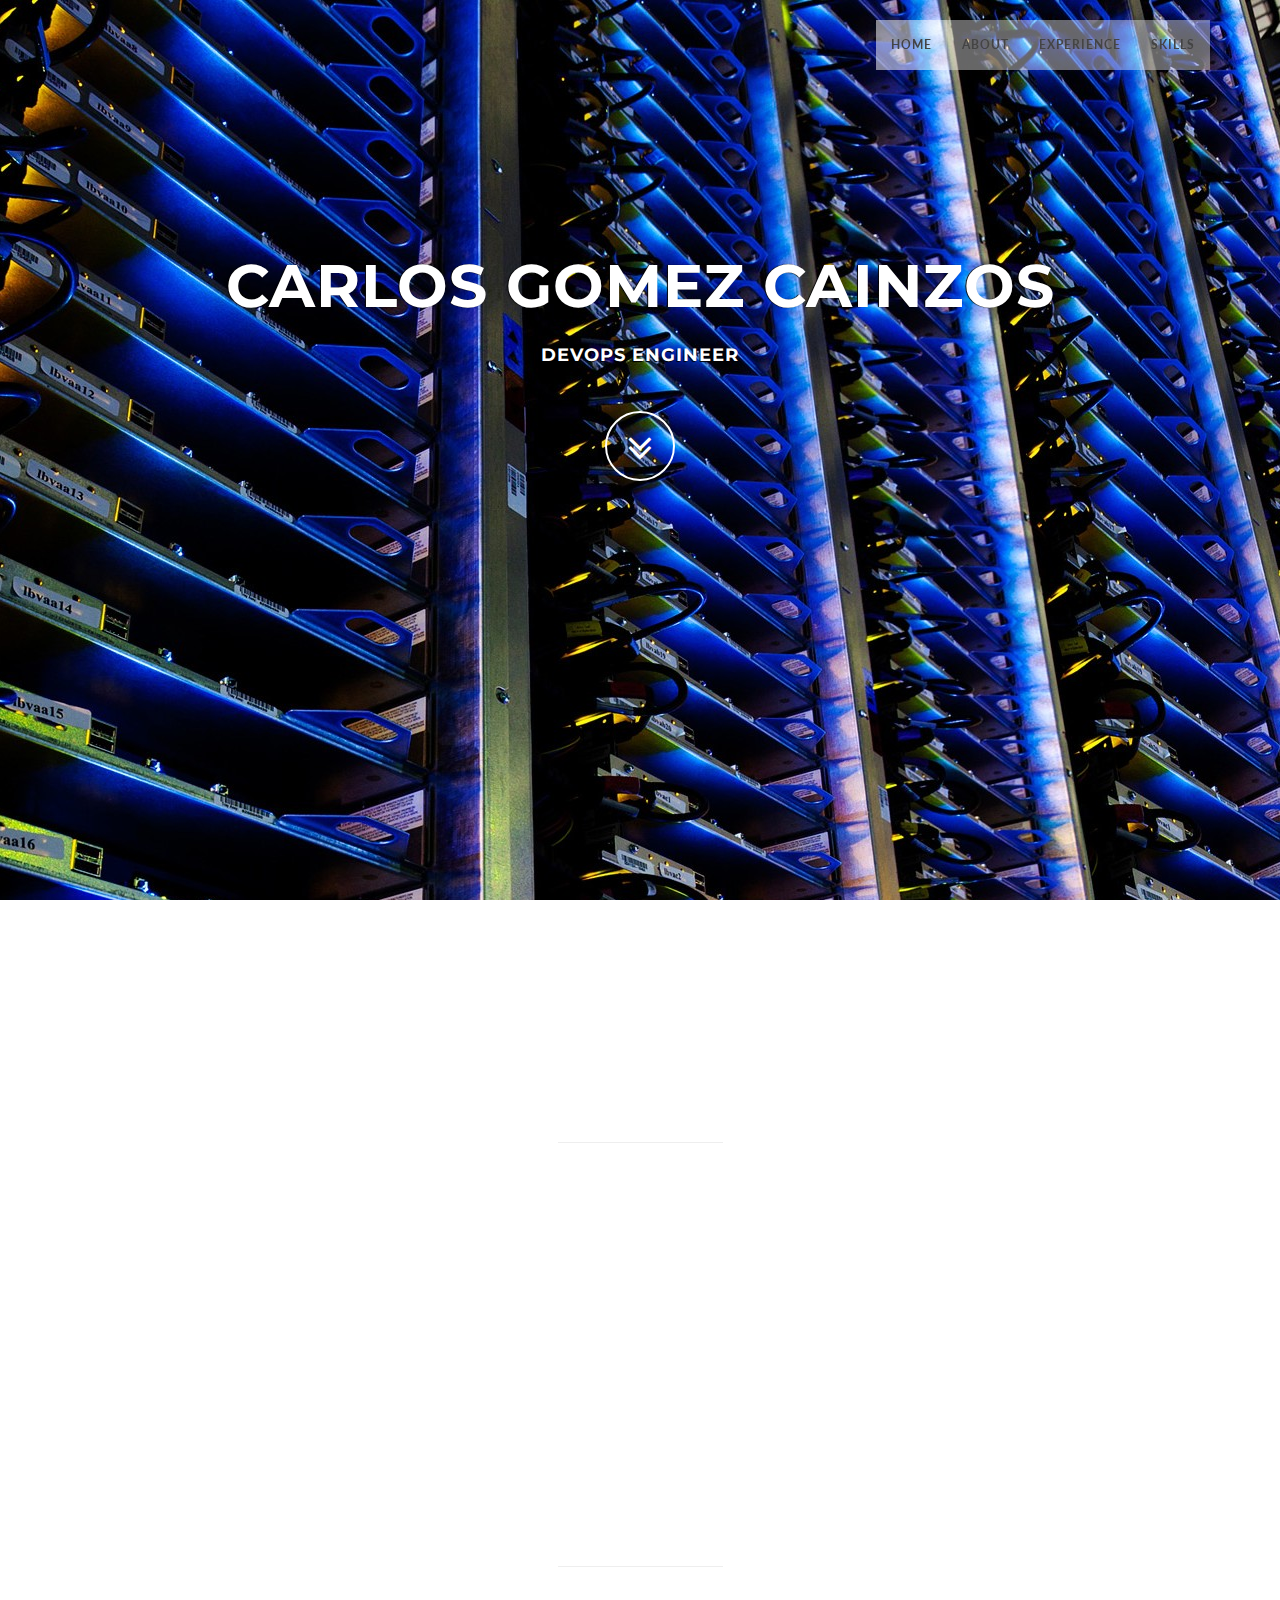
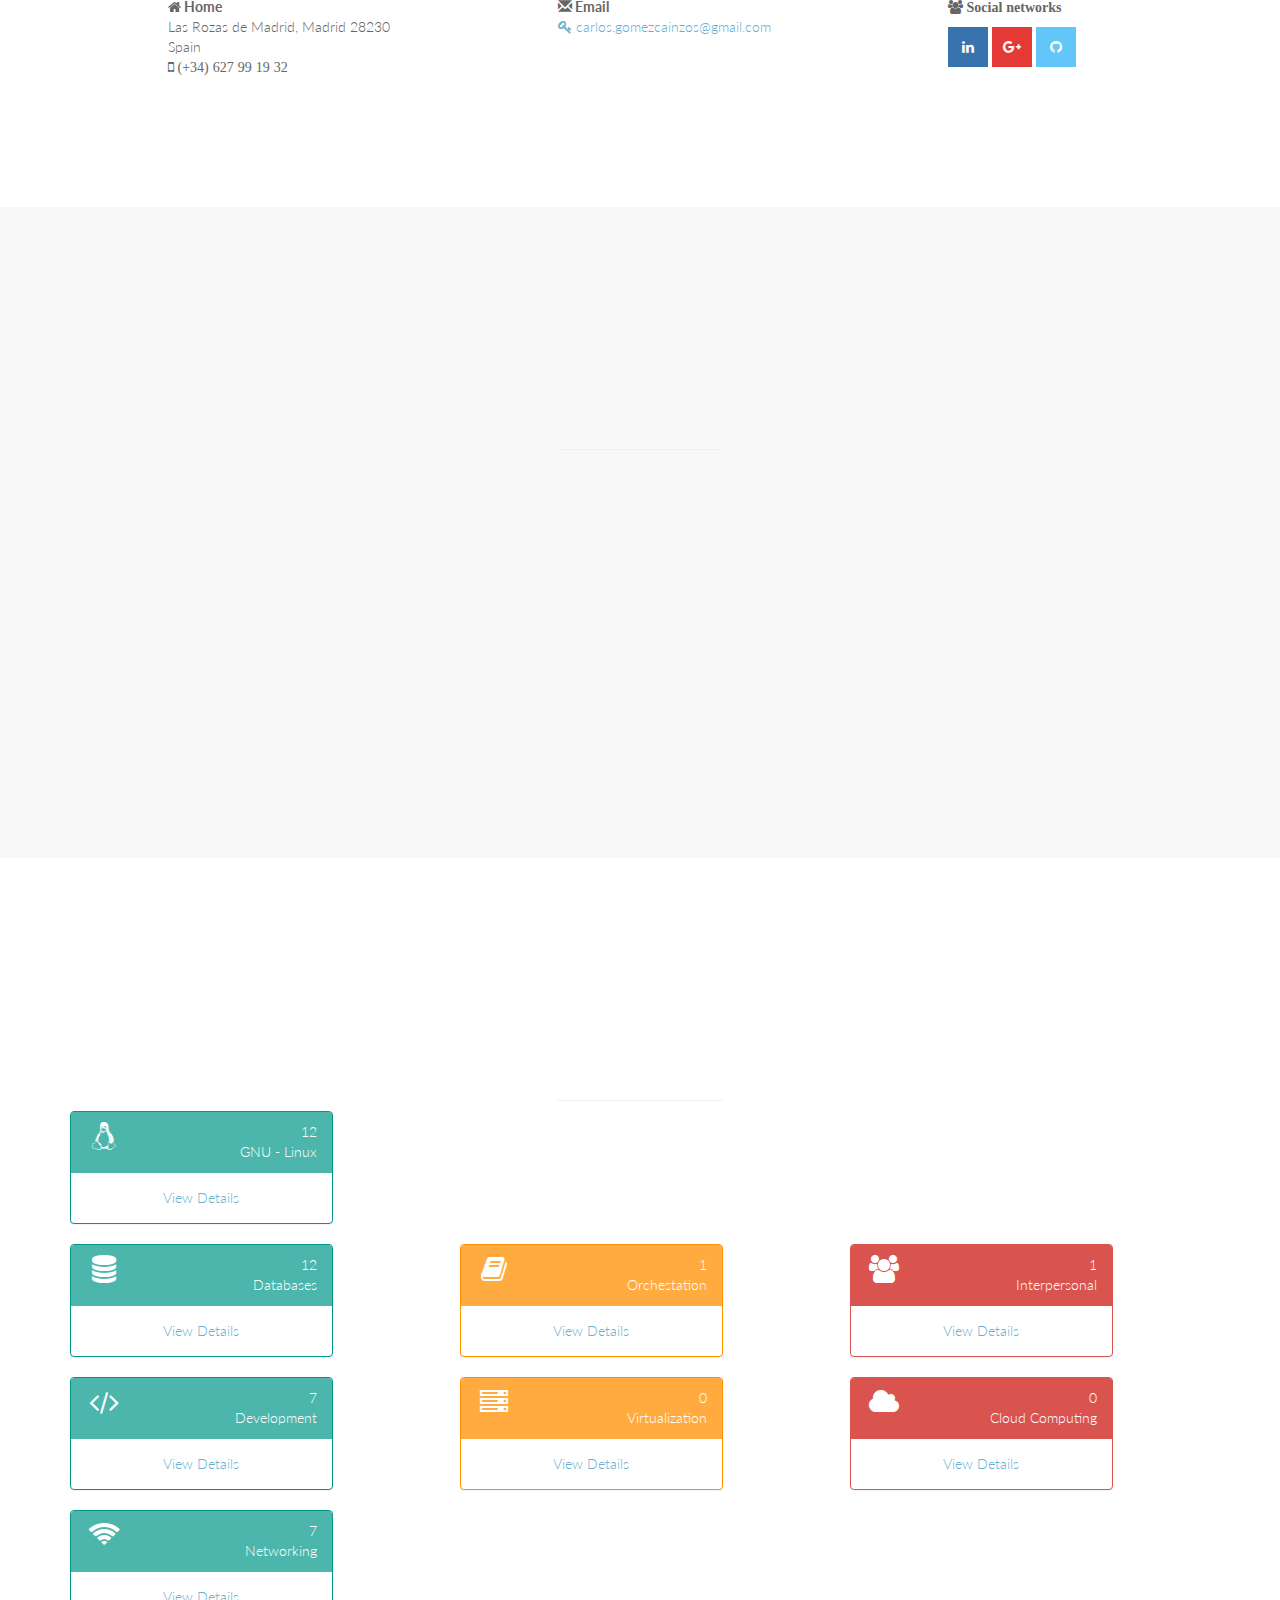
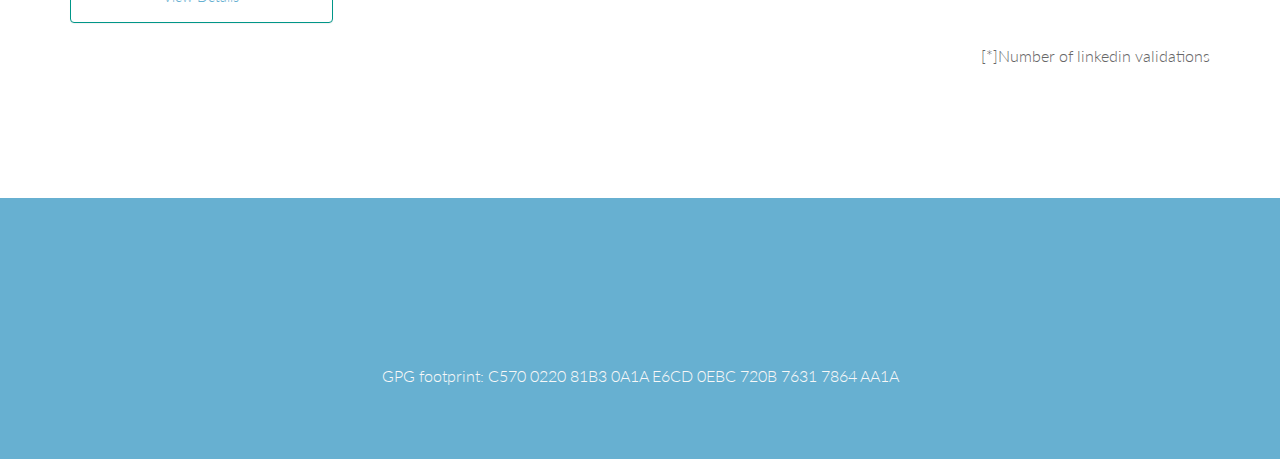
==== index.html @ f3808e39 "ga added" ====
<!DOCTYPE html>
<html lang="en">

<head>
    <meta charset="utf-8">
    <meta name="viewport" content="width=device-width, initial-scale=1.0">
    <meta name="description" content="personal resume">
    <meta name="author" content="Carlos Gomez Cainzos">
    <link rel="icon" href="img/logo.png">

    <title>Carlos Gomez Cainzos personal resume</title>

    <!-- Bootstrap Core CSS -->
    <link href="css/bootstrap.min.css" rel="stylesheet" type="text/css">

    <!-- Fonts -->
    <!--<link href="font-awesome/css/font-awesome.min.css" rel="stylesheet" type="text/css"> -->
    <link rel="stylesheet" href="//maxcdn.bootstrapcdn.com/font-awesome/4.3.0/css/font-awesome.min.css">
	<link href="css/animate.css" rel="stylesheet" />
    <!-- Squad theme CSS -->
    <link href="css/style.css" rel="stylesheet">
	<link href="color/default.css" rel="stylesheet">

</head>

<body id="page-top" data-spy="scroll" data-target=".navbar-custom">
	<!-- Preloader -->
	<div id="preloader">
	  <div id="load"></div>
	</div>

    <nav class="navbar navbar-custom navbar-fixed-top" role="navigation">
        <div class="container">
            <div class="navbar-header page-scroll">
                <button type="button" class="navbar-toggle" data-toggle="collapse" data-target=".navbar-main-collapse">
                    <i class="fa fa-bars"></i>
                </button>
            </div>

            <!-- Collect the nav links, forms, and other content for toggling -->
            <div class="collapse navbar-collapse navbar-right navbar-main-collapse">
      <ul class="nav navbar-nav">
        <li class="active"><a href="#intro">Home</a></li>
        <li><a href="#about">About</a></li>
		<li><a href="#service">Experience</a></li>
		<li><a href="#skills">Skills</a></li>
      </ul>
            </div>
            <!-- /.navbar-collapse -->
        </div>
        <!-- /.container -->
    </nav>

	<!-- Section: intro -->
    <section id="intro" class="intro">

		<div class="slogan">
			<h2><span class="text_color">Carlos Gomez Cainzos</span> </h2>
			<h4>DevOps engineer</h4>
		</div>
		<div class="page-scroll">
			<a href="#about" class="btn btn-circle">
				<i class="fa fa-angle-double-down animated"></i>
			</a>
		</div>
    </section>
	<!-- /Section: intro -->

	<!-- Section: about -->
    <section id="about" class="home-section text-center">
		<div class="heading-about">
			<div class="container">
			<div class="row">
				<div class="col-lg-8 col-lg-offset-2">
					<div class="wow bounceInDown" data-wow-delay="0.1s">
					<div class="section-heading">
					<h2>About me</h2>
					<i class="fa fa-2x fa-angle-down"></i>

					</div>
					</div>
				</div>
			</div>
			</div>
		</div>
		<div class="container">

		<div class="row">
			<div class="col-lg-2 col-lg-offset-5">
				<hr class="marginbot-50">
			</div>
		</div>
        <div class="row">
			<div class="col-md-offset-1 col-xs-11 col-md-3">
				<div class="wow bounceInUp" data-wow-delay="1s">
                <div class="team boxed-grey">
                    <div class="inner">
						<h5>Carlos Gómez</h5>
                        <p class="subtitle">DevOps Engineer</p>
                        <div class="avatar"><img src="img/team/about.jpg" alt="" class="img-responsive img-circle" /></div>

                    </div>
                </div>
				</div>
            </div>
			<div class="col-md-offset-1 col-xs-12 col-md-6">
				<div class="wow bounceInUp" data-wow-delay="1s">
                <p class="text-left">I live in Las Rozas, a village in Madrid - Spain where I enjoy my life with my wife and my little son.</p>
                <p class="text-left">I'm currently a delivery and operations engineer to a web security company. Previously, I was involved in the Firfox OS' notifications server support  as technical service manager. How I like to work with GNU-Linux !</p>
                <p class="text-left">When I'm not working I spend my time playing with python, web design and also with microchips like arduino. The last proyect I'm enrolled is AWS cloud infrastructure.</p>
                <p class="text-left">Feel free to contact me if you have a good proyect where I can help.</p>
				</div>
            </div>
        </div>
        <div class="row">
			<div class="col-lg-2 col-lg-offset-5">
				<hr class="marginbot-30">
			</div>
		</div>
        <div class="row">
            <div class="col-md-3 col-md-offset-1 col-lg-4">
                <div class="widget-contact">
				    <address>
				        <i class="fa fa-home"></i><strong> Home</strong><br>
				        Las Rozas de Madrid, Madrid 28230<br>
                        Spain<br>
				        <abbr title="Phone"></abbr><i class="fa fa-mobile" aria-hidden="true"> (+34) 627 99 19 32</i>
				    </address>
                </div>
            </div>
            <div class="col-md-3 col-lg-4">
                <div class="widget-contact">
				    <address>
                        <i class="glyphicon glyphicon-envelope"></i><strong>  Email</strong><br>
                        <a href="files/pgp_cgc_pub_key.asc"><i class="fa fa-key"></i></a><a href="mailto:carlos.gomezcainzos@gmail.com">  carlos.gomezcainzos@gmail.com</a><br>
				    </address>
                </div>
            </div>
            <div class="col-md-3 col-lg-3">
                <div class="widget-contact">
				    <address>
				        <i class="fa fa-users"><strong>  Social networks</strong></i><br>
                        <ul class="company-social">
                            <li class="social-facebook"><a href="https://es.linkedin.com/in/carlosgomezcainzos" target="_blank"><i class="fa fa-linkedin"></i></a></li>
                            <li class="social-google"><a href="https://plus.google.com/+CarlosGomezCainzos/" target="_blank"><i class="fa fa-google-plus"></i></a></li>
                            <li class="social-twitter"><a href="https://github.com/trasgum" target="_blank"><i class="fa fa-github"></i></a></li>
                        </ul>
				    </address>
                </div>
            </div>
        </div>
	</section>
	<!-- /Section: about -->


	<!-- Section: services -->
    <section id="service" class="home-section text-center bg-gray">

		<div class="heading-about">
			<div class="container">
			<div class="row">
				<div class="col-lg-8 col-lg-offset-2">
					<div class="wow bounceInDown" data-wow-delay="0.4s">
					<div class="section-heading">
					<h2>Work Experience</h2>
					<i class="fa fa-2x fa-angle-down"></i>

					</div>
					</div>
				</div>
			</div>
			</div>
		</div>
		<div class="container">
		<div class="row">
			<div class="col-lg-2 col-lg-offset-5">
				<hr class="marginbot-50">
			</div>
		</div>
        <div class="row">
            <div class="col-sm-4 col-md-4">
				<div class="wow fadeInLeft" data-wow-delay="0.2s">
                    <div class="panel panel-default">
                        <div class="panel-heading" role="tab" id="headingOne">
                            <h4 class="panel-title">
                                <a data-toggle="collapse" data-parent="#accordion" href="#collapseOne" aria-expanded="false" aria-controls="collapseOne">
                                Delivery & Operation Engineer at Optenet
                                </a>
                                <p class="text-muted">April 2014 - Actually</p>
                            </h4>
                        </div>
                        <div id="collapseOne" class="panel-collapse collapse" role="tabpanel" aria-labelledby="headingOne">
                            <div class="panel-body">
                                <ul class="list-unstyled">
                                    <li class="text-left"><span class="fa fa-list fa-angle-right" aria-hidden="true"> Delivery & level 3 operations team in an international project</span></li>
                                    <li class="text-left"><span class="fa fa-list fa-angle-right" aria-hidden="true"> International travels to perform on site D&amp;O </span></li>
                                    <li class="text-left"><span class="fa fa-list fa-angle-right" aria-hidden="true"> International travels to train level 2 &amp; 1 support engineers </span></li>
                                    <li class="text-left"><span class="fa fa-list fa-angle-right" aria-hidden="true"> Python services and scripts development</span></li>
                                    <li class="text-left"><span class="fa fa-angle-right" aria-hidden="true"> Linux shell scripts development</span></li>
                                    <li class="text-left"><span class="fa fa-angle-right" aria-hidden="true"> Escrow engineer</span></li>
                                    <li class="text-left"><span class="fa fa-angle-right" aria-hidden="true"> Networking (levels 2-3) designs supporting solutions engineer team </span></li>
                                    <li class="text-left"><span class="fa fa-angle-right" aria-hidden="true"> Git server administration (gitlab)</span></li>
                                    <li class="text-left"><span class="fa fa-angle-right" aria-hidden="true"> Vagrant LAB orchestation deployments</span></li>
                                </ul>
                            </div>
                        </div>
                    </div>
                    <div class="panel panel-default">
                        <div class="panel-heading" role="tab" id="headingTwo">
                            <h4 class="panel-title">
                                <a data-toggle="collapse" data-parent="#accordion" href="#collapseTwo" aria-expanded="false" aria-controls="collapseTwo">
                                Technical service Manager at Telefónica I+D+i
                                </a>
                                <p class="text-muted">June 2013 - April 2014</p>
                            </h4>
                        </div>
                        <div id="collapseTwo" class="panel-collapse collapse" role="tabpanel" aria-labelledby="headingTwo">
                            <div class="panel-body">
                                <ul class="list-unstyled">
                                    <li class="text-left"><span class="fa fa-list fa-angle-right" aria-hidden="true"> OWD FirefoxOS operations service manager</span></li>
                                    <li class="text-left"><span class="fa fa-list fa-angle-right" aria-hidden="true"> OWD Push Notification Server (PNS)operations service manager</span></li>
                                    <li class="text-left"><span class="fa fa-list fa-angle-right" aria-hidden="true"> Inside PNS development team as DevOps</span></li>
                                    <li class="text-left"><span class="fa fa-angle-right" aria-hidden="true"> BI extract-transform-load data to generate product reports</span></li>
                                    <li class="text-left"><span class="fa fa-angle-right" aria-hidden="true"> Report automatization and generation</span></li>
                                </ul>
                            </div>
                        </div>
                    </div>
				</div>
            </div>
            <div class="col-sm-4 col-md-4">
				<div class="wow fadeInLeft" data-wow-delay="0.2s">
                    <div class="panel panel-default">
                        <div class="panel-heading" role="tab" id="headingThree">
                            <h4 class="panel-title">
                                <a data-toggle="collapse" data-parent="#accordion" href="#collapseThree" aria-expanded="false" aria-controls="collapseThree">
                                [INTERN] QA developer/system administration at ISBAN
                                </a>
                                <p class="text-muted">July 2012 – July 2013</p>
                            </h4>
                        </div>
                        <div id="collapseThree" class="panel-collapse collapse" role="tabpanel" aria-labelledby="headingThree">
                            <div class="panel-body">
                                <ul class="list-unstyled">
                                    <li class="text-left"><span class="fa fa-list fa-angle-right" aria-hidden="true">  COBOL-CICS QA developer</span></li>
                                    <li class="text-left"><span class="fa fa-list fa-angle-right" aria-hidden="true"> Red Hat system administrator</span></li>
                                    <li class="text-left"><span class="fa fa-list fa-angle-right" aria-hidden="true"> Shell scripts development to automate different tasks</span></li>
                                    <li class="text-left"><span class="fa fa-list fa-angle-right" aria-hidden="true"> Webmin task automation</span></li>
                                    <li class="text-left"><span class="fa fa-angle-right" aria-hidden="true"> IBM-DB2 database administrator</span></li>
                                    <li class="text-left"><span class="fa fa-angle-right" aria-hidden="true"> IBM-DB2 HA clustering with DRBD</span></li>
                                    <li class="text-left"><span class="fa fa-angle-right" aria-hidden="true"> Re-design backup strategy</span></li>
                                    <li class="text-left"><span class="fa fa-angle-right" aria-hidden="true"> Jenkins migration from windows to Linux</span></li>
                                </ul>
                            </div>
                        </div>
                    </div>
                    <div class="panel panel-default">
                        <div class="panel-heading" role="tab" id="headingFour">
                            <h4 class="panel-title">
                                <a data-toggle="collapse" data-parent="#accordion" href="#collapseFour" aria-expanded="false" aria-controls="collapseFour">
                                [INTERN] Field Engineer in training at ORACLE – SUN
                                </a>
                                <p class="text-muted">January 2012 – July 2012</p>
                            </h4>
                        </div>
                        <div id="collapseFour" class="panel-collapse collapse" role="tabpanel" aria-labelledby="headingFour">
                            <div class="panel-body">
                                <ul class="list-unstyled">
                                    <li class="text-left"><span class="fa fa-list fa-angle-right" aria-hidden="true"> SUN-SOLARIS operations engineer</span></li>
                                    <li class="text-left"><span class="fa fa-list fa-angle-right" aria-hidden="true"> ORACLE-SPARC portfolio installation and support</span></li>
                                </ul>
                            </div>
                        </div>
                    </div>
				</div>
            </div>
            <div class="col-sm-4 col-md-4">
				<div class="wow fadeInLeft" data-wow-delay="0.2s">
                    <div class="panel panel-default">
                        <div class="panel-heading" role="tab" id="headingFive">
                            <h4 class="panel-title">
                                <a data-toggle="collapse" data-parent="#accordion" href="#collapseFive" aria-expanded="false" aria-controls="collapseFive">
                                [INTERN] System Administrator <abr title="Escuela Politécnica Superior" class="initialism">EPS</abr> San Pablo CEU
                                </a>
                                <p class="text-muted">September 2011 – July 2012</p>
                            </h4>
                        </div>
                        <div id="collapseFive" class="panel-collapse collapse" role="tabpanel" aria-labelledby="headingFive">
                            <div class="panel-body">
                                <ul class="list-unstyled">
                                    <li class="text-left"><span class="fa fa-list fa-angle-right" aria-hidden="true">  System administrator of web service, dns, date base, and virtualization on Linux servers (CentOS, OpenSUSE)</span></li>
                                    <li class="text-left"><span class="fa fa-list fa-angle-right" aria-hidden="true"> Web, blogs, wiki and image gallery administrator</span></li>
                                </ul>
                            </div>
                        </div>
                    </div>
                    <div class="panel panel-default">
                        <div class="panel-heading" role="tab" id="headingSix">
                            <h4 class="panel-title">
                                <a data-toggle="collapse" data-parent="#accordion" href="#collapseSix" aria-expanded="false" aria-controls="collapseSix">
                                [INTERN] Electronics club <abr title="Escuela Politécnica Superior" class="initialism">EPS</abr> San Pablo CEU
                                </a>
                                <p class="text-muted">September 2010 – July 2011</p>
                            </h4>
                        </div>
                        <div id="collapseSix" class="panel-collapse collapse" role="tabpanel" aria-labelledby="headingSix">
                            <div class="panel-body">
                                <ul class="list-unstyled">
                                    <li class="text-left"><span class="fa fa-list fa-angle-right" aria-hidden="true"> Design, prototyping and implementation of a development structure for the company Microchip structures. PicEnt2 proyect.</span></li>
                                    <li class="text-left"><span class="fa fa-list fa-angle-right" aria-hidden="true">Integration of different prototypes in a standard structure</span></li>
                                    <li class="text-left"><span class="fa fa-list fa-angle-right" aria-hidden="true">Support for teaching</span></li>
                                </ul>
                            </div>
                        </div>
                    </div>
				</div>
            </div>
        </div>
	</section>
	<!-- /Section: services -->




	<!-- Section: skills -->
    <section id="skills" class="home-section text-center">
		<div class="heading-contact">
			<div class="container">
                <div class="row">
                    <div class="col-lg-8 col-lg-offset-2">
                        <div class="wow bounceInDown" data-wow-delay="0.4s">
                        <div class="section-heading">
                        <h2>Skills</h2>
                        <i class="fa fa-2x fa-angle-down"></i>

                        </div>
                        </div>
                    </div>
                </div>
			</div>
		</div>
		<div class="container">
		<div class="row">
			<div class="col-md-2 col-lg-2 col-lg-offset-5">
				<hr class="marginbot-10">
			</div>
		</div>
        <div class="row">
            <div class="col-md-3 col-lg-3">
                <div class="panel skills-firstcol">
                    <div class="panel-heading">
                        <div class="row">
                                <div class="col-lg-3"><i class="fa fa-linux fa-2x"></i></div>
                            <div class="col-lg-9 text-right">
                                <div class="huge">12</div>
                                <div>GNU - Linux</div>
                            </div>
                        </div>
                    </div>
                    <div class="panel-body" id="headinglinux">
                        <a data-toggle="collapse" data-parent="#accordion" href="#collapseLinux" aria-expanded="false" aria-controls="collapseLinux">
                            <div>View Details</div>
                        </a>
                        <div id="collapseLinux" class="panel-collapse collapse" role="tabpanel" aria-labelledby="headinglinux">
                            <div class="panel-body" id="headinglinux">
                                <ul class="list-unstyled">
                                    <li class="text-left">Red Hat 6.5</li>
                                    <li class="text-left">Oracle Linux 6.5</li>
                                    <li class="text-left">Fedora 21</li>
                                    <li class="text-left">Ubuntu 14.04</li>
                                    <li class="text-left">Debian 6</li>
                                    <li class="text-left">ArchLinux</li>
                                    <li class="text-left">Firefox OS 2.1</li>
                                    <li class="text-left">Maemo 1.1</li>
                                    <li class="text-left">Solaris 11 [Unix]</li>
                                </ul>
                            </div>
                        </div>
                    </div>
                </div>
            </div>
        </div>
        <div class="row">
            <div class="col-md-3 col-lg-3">
                <div class="panel skills-firstcol">
                    <div class="panel-heading">
                        <div class="row">
                                <div class="col-lg-3"><i class="fa fa-database fa-2x"></i></div>
                            <div class="col-lg-9 text-right">
                                <div class="huge">12</div>
                                <div>Databases</div>
                            </div>
                        </div>
                    </div>
                    <div class="panel-body" id="headingdatabase">
                        <a data-toggle="collapse" data-parent="#accordion" href="#collapseDatabase" aria-expanded="false" aria-controls="collapseDatabse">
                            <div>View Details</div>
                        </a>
                        <div id="collapseDatabase" class="panel-collapse collapse" role="tabpanel" aria-labelledby="headingdatabase">
                            <div class="panel-body" id="headingdatabase">
                                <ul class="list-unstyled">
                                    <li class="text-left">MySQL</li>
                                    <li class="text-left">PostgreSQL</li>
                                    <li class="text-left">DB2</li>
                                    <li class="text-left">MongoDB</li>
                                    <li class="text-left">Redis</li>
                                </ul>
                            </div>
                        </div>
                    </div>
                </div>
            </div>
            <div class="col-md-3 col-lg-offset-1 col-lg-3">
                <div class="panel skills-secondcol">
                    <div class="panel-heading">
                        <div class="row">
                                <div class="col-lg-3"><i class="fa fa-book fa-2x"></i></div>
                            <div class="col-lg-9 text-right">
                                <div class="huge">1</div>
                                <div>Orchestation</div>
                            </div>
                        </div>
                    </div>
                    <div class="panel-body" id="headingorchest">
                        <a data-toggle="collapse" data-parent="#accordion" href="#collapseOrchest" aria-expanded="false" aria-controls="collapseOrchest">
                            <div>View Details</div>
                        </a>
                        <div id="collapseOrchest" class="panel-collapse collapse" role="tabpanel" aria-labelledby="headingorchest">
                            <div class="panel-body" id="headingorchest">
                                <ul class="list-unstyled">
                                    <li class="text-left">Ansible</li>
                                    <li class="text-left">Puppet</li>
                                    <li class="text-left">Vagrant</li>
                                    <li class="text-left">Terraform</li>
                                </ul>
                            </div>
                        </div>
                    </div>
                </div>
            </div>
            <div class="col-md-3 col-lg-offset-1 col-lg-3">
                <div class="panel skills-thirdcol">
                    <div class="panel-heading">
                        <div class="row">
                                <div class="col-lg-3"><i class="fa fa-users fa-2x"></i></div>
                            <div class="col-lg-9 text-right">
                                <div class="huge">1</div>
                                <div>Interpersonal</div>
                            </div>
                        </div>
                    </div>
                    <div class="panel-body" id="headingpersonal">
                        <a data-toggle="collapse" data-parent="#accordion" href="#collapsePersonal" aria-expanded="false" aria-controls="collapsePersonal">
                            <div>View Details</div>
                        </a>
                        <div id="collapsePersonal" class="panel-collapse collapse" role="tabpanel" aria-labelledby="headingopersonal">
                            <div class="panel-body" id="headingpersonal">
                                <ul class="list-unstyled">
                                    <li class="text-left">Teamwork</li>
                                    <li class="text-left">Group training</li>
                                </ul>
                            </div>
                        </div>
                    </div>
                </div>
            </div>
        </div>
        <div class="row">
            <div class="col-md-3 col-lg-3">
                <div class="panel skills-firstcol">
                    <div class="panel-heading">
                        <div class="row">
                            <div class="col-lg-3"><i class="fa fa-code fa-2x"></i></div>
                            <div class="col-lg-9 text-right">
                                <div class="huge">7</div>
                                <div>Development</div>
                            </div>
                        </div>
                    </div>
                    <div class="panel-body" id="headingdev">
                        <a data-toggle="collapse" data-parent="#accordion" href="#collapseDev" aria-expanded="false" aria-controls="collapseDev">
                            <div>View Details</div>
                        </a>
                        <div id="collapseDev" class="panel-collapse collapse" role="tabpanel" aria-labelledby="headingdev">
                            <div class="panel-body" id="headingdev">
                                <ul class="list-unstyled">
                                    <li class="text-left">Python</li>
                                    <li class="text-left">Bash/Shell scripting</li>
                                    <li class="text-left">SQL</li>
                                    <li class="text-left">HTML &amp; CSS</li>
                                    <li class="text-left">Javascript</li>
                                    <li class="text-left">C &amp; C++</li>
                                    <li class="text-left">Git + Git-Subversion</li>
                                </ul>
                            </div>
                        </div>
                    </div>
                </div>
            </div>
            <div class="col-md-3 col-lg-offset-1 col-lg-3">
                <div class="panel skills-secondcol">
                    <div class="panel-heading">
                        <div class="row">
                            <div class="col-lg-3"><i class="fa fa-server fa-2x"></i></div>
                            <div class="col-lg-9 text-right">
                                <div class="huge">0</div>
                                <div>Virtualization</div>
                            </div>
                        </div>
                    </div>
                    <div class="panel-body" id="headingvirt">
                        <a data-toggle="collapse" data-parent="#accordion" href="#collapseVirt" aria-expanded="false" aria-controls="collapseVirt">
                            <div>View Details</div>
                        </a>
                        <div id="collapseVirt" class="panel-collapse collapse" role="tabpanel" aria-labelledby="headingvirt">
                            <div class="panel-body" id="headingvirt">
                                <ul class="list-unstyled">
                                    <li class="text-left">Virtualbox</li>
                                    <li class="text-left">VM Ware ESXi</li>
                                    <li class="text-left">Docker</li>
                                    <li class="text-left">KVM</li>
                                </ul>
                            </div>
                        </div>
                    </div>
                </div>
            </div>
            <div class="col-md-3 col-lg-offset-1 col-lg-3">
                <div class="panel skills-thirdcol">
                    <div class="panel-heading">
                        <div class="row">
                            <div class="col-lg-3"><i class="fa fa-cloud fa-2x"></i></div>
                            <div class="col-lg-9 text-right">
                                <div class="huge">0</div>
                                <div>Cloud Computing</div>
                            </div>
                        </div>
                    </div>
                    <div class="panel-body" id="headingcloud">
                        <a data-toggle="collapse" data-parent="#accordion" href="#collapseCloud" aria-expanded="false" aria-controls="collapseCloud">
                            <div>View Details</div>
                        </a>
                        <div id="collapseCloud" class="panel-collapse collapse" role="tabpanel" aria-labelledby="headingcloud">
                            <div class="panel-body" id="headingcloud">
                                <ul class="list-unstyled">
                                    <li class="text-left">Amazon Web Services (IaaS)</li>
                                    <li class="text-left">OpenShift (PaaS)</li>
                                    <li class="text-left">Google App Engine (PaaS)</li>
                                    <li class="text-left">Heroku(PaaS)</li>
                                </ul>
                            </div>
                        </div>
                    </div>
                </div>
            </div>
        </div>
        <div class="row">
            <div class="col-md-3 col-lg-3">
                <div class="panel skills-firstcol">
                    <div class="panel-heading">
                        <div class="row">
                            <div class="col-lg-3"><i class="fa fa-wifi fa-2x"></i></div>
                            <div class="col-lg-9 text-right">
                                <div class="huge">7</div>
                                <div>Networking</div>
                            </div>
                        </div>
                    </div>
                    <div class="panel-body" id="headingnet">
                        <a data-toggle="collapse" data-parent="#accordion" href="#collapseNet" aria-expanded="false" aria-controls="collapseNet">
                            <div>View Details</div>
                        </a>
                        <div id="collapseNet" class="panel-collapse collapse" role="tabpanel" aria-labelledby="headingnet">
                            <div class="panel-body" id="headingnet">
                                <ul class="list-unstyled">
                                    <li class="text-left">Network administrator</li>
                                    <li class="text-left">Network analysis</li>
                                    <li class="text-left">802.1Q, 802.11, MPLS</li>
                                    <li class="text-left">TCP-UDP /IP</li>
                                    <li class="text-left">ICAP</li>
                                    <li class="text-left">HTTP &amp; FTP</li>
                                    <li class="text-left">POP &amp; IMAP &amp; SMTP</li>
                                </ul>
                            </div>
                        </div>
                    </div>
                </div>
            </div>
        </div>
        <div class="row">
            <div class="col-md-offset-9 col-md-3"><p class="text-right">[*]Number of linkedin validations</p></div>
    </div>
        </div>
	</section>
	<!-- /Section: skills -->

	<footer>
		<div class="container">
			<div class="row">
				<div class="col-md-12 col-lg-12">
					<div class="wow shake" data-wow-delay="0.4s">
					<div class="page-scroll marginbot-30">
						<a href="#intro" id="totop" class="btn btn-circle">
							<i class="fa fa-angle-double-up animated"></i>
						</a>
					</div>
					</div>
					<p>GPG footprint: C570 0220 81B3 0A1A E6CD  0EBC 720B 7631 7864 AA1A</p>
				</div>
			</div>
		</div>
	</footer>

    <!-- Core JavaScript Files -->
    <script src="js/jquery.min.js"></script>
    <script src="js/bootstrap.min.js"></script>
    <script src="js/jquery.easing.min.js"></script>
	<script src="js/jquery.scrollTo.js"></script>
	<script src="js/wow.min.js"></script>
    <!-- Custom Theme JavaScript -->
    <script src="js/custom.js"></script>

</body>
<script>
  (function(i,s,o,g,r,a,m){i['GoogleAnalyticsObject']=r;i[r]=i[r]||function(){
  (i[r].q=i[r].q||[]).push(arguments)},i[r].l=1*new Date();a=s.createElement(o),
  m=s.getElementsByTagName(o)[0];a.async=1;a.src=g;m.parentNode.insertBefore(a,m)
  })(window,document,'script','//www.google-analytics.com/analytics.js','ga');

  ga('create', 'UA-61204082-1', 'auto');
  ga('send', 'pageview');
</script>

</html>
---- css/style.css ----
/* ==== Google font ==== */
@import url('http://fonts.googleapis.com/css?family=Lato:100,300,400,700,900,100italic,300italic,400italic,700italic,900italic|Montserrat:700|Merriweather:400italic');


body {
    width: 100%;
    height: 100%;
    font-family: 'Lato',sans-serif;
	font-weight: 300;
    color: #666;
    background-color: #fff;
}

html {
    width: 100%;
    height: 100%;
}

h1,
h2,
h3,
h4,
h5,
h6 {
    margin: 0 0 30px;
    text-transform: uppercase;
    font-family: Montserrat,sans-serif;
    font-weight: 700;
    letter-spacing: 1px;
}

p {
    margin: 0 0 20px;
    font-size: 16px;
    line-height: 1.6em;
}

p.lead {
	font-weight: 600;
}

a {
    color: #28c3ab;
    -webkit-transition: all .2s ease-in-out;
    -moz-transition: all .2s ease-in-out;
    transition: all .2s ease-in-out;
}

a:hover,
a:focus {
    text-decoration: none;
    color: #176e61;
}

.light {
    font-weight: 400;
}

.navbar {
    margin-bottom: 0;
    border-bottom: 1px solid rgba(255,255,255,.3);

}

.navbar-brand {
    font-weight: 700;
}
.navbar-brand {
  height: 40px;
  padding: 5px 15px;
  font-size: 18px;
  line-height: 1em;
}

.navbar-brand h1{
	color: #fff;
  font-size: 20px;
  line-height: 40px;
}

.navbar-brand:focus {
    outline: 0;
}

.nav.navbar-nav {
    background-color: rgba(255,255,255,.4);
}

.navbar-custom.top-nav-collapse .nav.navbar-nav {
    background-color: rgba(0,0,0,0);
}


.navbar-custom ul.nav li a {
	font-size: 12px;
	letter-spacing: 1px;
    color: #444;
	text-transform: uppercase;
	font-weight: 700;
}

.navbar-custom.top-nav-collapse ul.nav li a {
	    -webkit-transition: all .2s ease-in-out;
    -moz-transition: all .2s ease-in-out;
    transition: all .2s ease-in-out;
	color: #fff;
}

.navbar-custom ul.nav ul.dropdown-menu {
	  border-radius: 0;
}

.navbar-custom ul.nav ul.dropdown-menu li {
	border-bottom: 1px solid #f5f5f5;

}

.navbar-custom ul.nav ul.dropdown-menu li:last-child{
	border-bottom: none;
}

.navbar-custom ul.nav ul.dropdown-menu li a {
	padding: 10px 20px;
}

.navbar-custom ul.nav ul.dropdown-menu li a:hover {
	background: #fefefe;
}

.navbar-custom.top-nav-collapse ul.nav ul.dropdown-menu li a {
	color: #666;
}

.navbar-custom .nav li a {
    -webkit-transition: background .3s ease-in-out;
    -moz-transition: background .3s ease-in-out;
    transition: background .3s ease-in-out;
}

.navbar-custom .nav li a:hover,
.navbar-custom .nav li a:focus,
.navbar-custom .nav li.active {
    outline: 0;
    background-color: rgba(255,255,255,.2);
}
.navbar-custom .nav li a:hover,
.navbar-custom .nav li a:focus,
.navbar-custom .nav li.active {
    outline: 0;
    background-color: rgba(255,255,255,.2);
}

.navbar-toggle {
    padding: 4px 6px;
    font-size: 14px;
    color: #fff;
}

.navbar-toggle:focus,
.navbar-toggle:active {
    outline: 0;
}


/* loader */
#preloader {
    background: #ffffff;
    bottom: 0;
    height: 100%;
    left: 0;
    position: fixed;
    right: 0;
    top: 0;
    width: 100%;
    z-index: 999;
}


#loaderInner {
    background:#ffffff url(../img/spinner.gif) center center no-repeat;
    height: 60px;
    left: 50%;
    margin: -50px 0 0 -50px;
    position: absolute;
    top: 50%;
    width: 60px;
}

@keyframes boxSpin{
  0%{
    transform: translate(-10px, 0px);
  }
  25%{
    transform: translate(10px, 10px);
  }
  50%{
    transform: translate(10px, -10px);
  }
  75%{
    transform: translate(-10px, -10px);
  }
  100%{
    transform: translate(-10px, 10px);
  }
}


@keyframes shadowSpin{
  0%{
    box-shadow: 10px -10px #39CCCC, -10px 10px #FFDC00;
  }
  25%{
    box-shadow: 10px 10px #39CCCC, -10px -10px #FFDC00;
  }
  50%{
    box-shadow: -10px 10px #39CCCC, 10px -10px #FFDC00;
  }
  75%{
    box-shadow: -10px -10px #39CCCC, 10px 10px #FFDC00;
  }
  100%{
    box-shadow: 10px -10px #39CCCC, -10px 10px #FFDC00;
  }
}

#load {
	z-index: 9999;
  background-color: #FF4136;
  opacity: 0.75;
  width: 10px;
  height: 10px;
  position: absolute;
  top: 50%;
  margin: -5px auto 0 auto;
  left: 0;
  right: 0;
  border-radius: 0px;
  border: 5px solid #FF4136;
  box-shadow: 10px 0px #39CCCC, 10px 0px #01FF70;
  animation: shadowSpin 1s ease-in-out infinite;
}

/* misc */
hr {
  margin-top: 10px;
}

/* margins */
.marginbot-0{margin-bottom:0 !important;}
.marginbot-10{margin-bottom:10px !important;}
.marginbot-20{margin-bottom:20px !important;}
.marginbot-30{margin-bottom:30px !important;}
.marginbot-40{margin-bottom:40px !important;}
.marginbot-50{margin-bottom:50px !important;}

/* ===========================
--- General sections
============================ */

.home-section {
    padding-top: 110px;
    padding-bottom: 110px;
	display:block;
    position:relative;
    z-index:120;
}


.section-heading h2 {
	font-size: 40px;
}
.section-heading i {
	margin-bottom: 20px;
}


/* --- section bg var --- */

.bg-white {
	background: #fff;
}

.bg-gray {
	background: #f8f8f8;
}


.bg-dark {
	background: #575757;
}

/* --- section color var --- */

.text-light {
	color: #fff;
}



/* ===========================
--- Intro
============================ */

.intro {
	width:100%;
	position:relative;
	background: url(../img/bg2.jpg) no-repeat top center;
}

#intro.intro {
	padding:20% 0 0 0;
}

.intro .slogan {
	text-align: center;

}

.intro .page-scroll {
	text-align: center;
}

.brand-heading {
    font-size: 40px;
}

.intro-text {
    font-size: 18px;
}

.intro .slogan h2 {
	color: #FFF;
	text-shadow: none;
	font-size: 60px;
	line-height: 60px;
	font-weight: 700;
	font-family: Montserrat, sans-serif;
	background-color: rgba(0, 0, 0, 0);
	text-decoration: none;
	text-transform: uppercase;
	border-width: 0px;
	border-color: #000;
	border-style: none;
	text-shadow: -1px 0 1px #000;
}

.intro .slogan h4 {
	color: #fff;
	text-shadow: -1px 1px 1px #000;
}


/* ===========================
--- About
============================ */

.boxed-grey {
	background: #f9f9f9;
	padding: 20px;
}

.team h5 {
	margin-bottom: 10px;
}

.team p.subtitle {
	margin-bottom: 10px;
}

.brand {
    height: 70%;
    width: 70%;
    vertical-align: middle
}

.avatar {
	margin-bottom: 20px;
}

.team-social {
	margin-left: 0;
	padding-left: 0;

}

.team-social {
	text-align: center;
}

.team-social li{
    display: inline-block;
	margin:0 !important;
	padding:0;
}


.team-social a{
	margin:0;
	padding:0;
    display: block;
	width: 40px;
    height: 40px;
    line-height: 40px;
    text-align: center;
    background: #3bbec0;
	color: #fff;
    -webkit-transition: background .3s ease-in-out;
    transition: background .3s ease-in-out;
}
.team-social a i{
	text-align: center;
	margin:0;
	padding:0;
}
.team-social .social-facebook a{background: #3873ae;}
.team-social .social-twitter a{background: #62c6f8;}
.team-social .social-dribble a{background: #d74980;}
.team-social .social-deviantart a{background: #8da356;}
.team-social .social-google a{background: #e53935;}
.team-social .social-vimeo a{background: #51a6d3;}
.team-social .social-facebook a:hover{background: #4893ce;}
.team-social .social-twitter a:hover{background: #82e6ff;}
.team-social .social-dribble a:hover{background: #f769a0;}
.team-social .social-deviantart a:hover{background: #adc376;}
.team-social .social-google a:hover{background: #e53935;}
.team-social .social-vimeo a:hover{background: #71c6f3;}


/* ===========================
--- Services
============================ */

.service-icon {
	margin-bottom: 20px;
}



/* ===========================
--- Contact
============================ */

form#contact-form .form-group label {
	text-align: left !important;
	display: block;
	text-transform: uppercase;
	letter-spacing: 1px;
	font-size: 12px;
}
form#contact-form input,form#contact-form select,form#contact-form textarea {
	border-radius: 0;
	border: 1px solid #eee;
  -webkit-box-shadow: none;
          box-shadow:  none;
}

form#contact-form input:focus,form#contact-form select:focus,form#contact-form textarea:focus {
  -webkit-box-shadow: 0 1px 2px rgba(0, 0, 0, .05);
          box-shadow: 0 1px 2px rgba(0, 0, 0, .05);
}
.input-group-addon {
  background-color: #fefefe;
  border: 1px solid #eee;
  border-radius: 0;
}

.widget-contact {
	text-align: left;
}


.company-social {
	margin-left: 0;
	padding-left: 0;
	margin-top: 10px;
}

.company-social {
	text-align: left;
}

.company-social li{
    display: inline-block;
	margin:0 !important;
	padding:0;
}


.company-social a{
	margin:0;
	padding:0;
    display: block;
	width: 40px;
    height: 40px;
    line-height: 40px;
    text-align: center;
    background: #3bbec0;
	color: #fff;
    -webkit-transition: background .3s ease-in-out;
    transition: background .3s ease-in-out;
}
.company-social a i{
	text-align: center;
	margin:0;
	padding:0;
}
.company-social .social-facebook a{background: #3873ae;}
.company-social .social-twitter a{background: #62c6f8;}
.company-social .social-dribble a{background: #d74980;}
.company-social .social-deviantart a{background: #8da356;}
.company-social .social-google a{background: #e53935;}
.company-social .social-vimeo a{background: #51a6d3;}
.company-social .social-facebook a:hover{background: #4893ce;}
.company-social .social-twitter a:hover{background: #82e6ff;}
.company-social .social-dribble a:hover{background: #f769a0;}
.company-social .social-deviantart a:hover{background: #adc376;}
.company-social .social-google a:hover{background: #e53935;}
.company-social .social-vimeo a:hover{background: #71c6f3;}

.skills-firstcol {
    border-color: #009688;
}

.skills-firstcol > .panel-heading{
    color: #fff;
    background-color: #4DB6AC;
}

.skills-secondcol {
    border-color: #FF9100;
}

.skills-secondcol > .panel-heading{
    color: #fff;
    background-color: #FFAB40;
}

.skills-thirdcol {
    border-color: #d9534f;
}
.skills-thirdcol > .panel-heading{
    color: #fff;
    background-color: #d9534f;
}

/* ===========================
--- Footer
============================ */

footer {
	text-align: center;
	padding: 50px 0 ;

}

footer p {
	color: #f8f8f8;
}

/* ==========================
Parallax
============================= */

#parallax1{
	background-image: url(../img/parallax/1.jpg);
}

#parallax1:after {
	background-image: url([data-uri]);
	content: "";
	position: absolute;
	bottom: 0;
	left: 0;
	right: 0;
	top: 0;
	opacity: 0.7;
	z-index: -1;
}


#parallax2{
	background-image: url(../img/parallax/2.jpg);

}

#parallax2:after  {
	background-image: url([data-uri]);
	content: "";
	position: absolute;
	bottom: 0;
	left: 0;
	right: 0;
	top: 0;
	opacity: 0.7;
	z-index: -1;
}


/* ===========================
--- Elements
============================ */

.btn {
	border-radius: 0;
    text-transform: uppercase;
    font-family: Montserrat,sans-serif;
    font-weight: 400;
    -webkit-transition: all .3s ease-in-out;
    -moz-transition: all .3s ease-in-out;
    transition: all .3s ease-in-out;
}


.btn-circle {
    width: 70px;
    height: 70px;
    margin-top: 15px;
    padding: 7px 16px;
    border: 2px solid #fff;
    border-radius: 50%;
    font-size: 40px;
    color: #fff;
    background: 0 0;
    -webkit-transition: background .3s ease-in-out;
    -moz-transition: background .3s ease-in-out;
    transition: background .3s ease-in-out;
}

.btn-circle.btn-dark {
    border: 2px solid #666;
    color: #666;
}


.btn-circle:hover,
.btn-circle:focus {
    outline: 0;
    color: #fff;
    background: rgba(255,255,255,.1);
}

.btn-circle.btn-dark :hover,
.btn-circle.btn-dark :focus {
    outline: 0;
    color: #999;
    background: #fff;
}

.btn-circle.btn-dark :hover i,
.btn-circle.btn-dark :focus i{
    color: #999;
}

.page-scroll .btn-circle i.animated {
    -webkit-transition-property: -webkit-transform;
    -webkit-transition-duration: 1s;
    -moz-transition-property: -moz-transform;
    -moz-transition-duration: 1s;
}

.page-scroll .btn-circle:hover i.animated {
    -webkit-animation-name: pulse;
    -moz-animation-name: pulse;
    -webkit-animation-duration: 1.5s;
    -moz-animation-duration: 1.5s;
    -webkit-animation-iteration-count: infinite;
    -moz-animation-iteration-count: infinite;
    -webkit-animation-timing-function: linear;
    -moz-animation-timing-function: linear;
}

@-webkit-keyframes pulse {
    0 {
        -webkit-transform: scale(1);
        transform: scale(1);
    }

    50% {
        -webkit-transform: scale(1.2);
        transform: scale(1.2);
    }

    100% {
        -webkit-transform: scale(1);
        transform: scale(1);
    }
}

@-moz-keyframes pulse {
    0 {
        -moz-transform: scale(1);
        transform: scale(1);
    }

    50% {
        -moz-transform: scale(1.2);
        transform: scale(1.2);
    }

    100% {
        -moz-transform: scale(1);
        transform: scale(1);
    }
}


#text {
    color: #fff;
    background: #ffcc00;
}

#map {
	height: 500px;
}


.btn-skin:hover,
.btn-skin:focus,
.btn-skin:active,
.btn-skin.active {
  color: #fff;
  background-color: #666;
  border-color: #666;
}


.btn-default:hover,
.btn-default:focus {
    border: 1px solid #28c3ab;
    outline: 0;
    color: #000;
    background-color: #28c3ab;
}

.btn-huge {
    padding: 25px;
    font-size: 26px;
}

.banner-social-buttons {
    margin-top: 0;
}


/* Media queries */

@media(min-width:767px) {

    .navbar {
        padding: 20px 0;
        border-bottom: 0;
        letter-spacing: 1px;
        background: 0 0;
        -webkit-transition: background .5s ease-in-out,padding .5s ease-in-out;
        -moz-transition: background .5s ease-in-out,padding .5s ease-in-out;
        transition: background .5s ease-in-out,padding .5s ease-in-out;
    }

    .top-nav-collapse {
        padding: 0;
        background-color: #000;
    }

    .navbar-custom.top-nav-collapse {
        border-bottom: 1px solid rgba(255,255,255,.3);
    }

    .intro {
        height: 100%;
        padding: 0;
    }

    .brand-heading {
        font-size: 100px;
    }


    .intro-text {
        font-size: 25px;
    }


}
@media (max-width:768px) {

	.team.boxed-grey {
		margin-bottom: 30px;
	}

	.boxed-grey {
		margin-bottom: 30px;
	}


}

@media (max-width:480px) {

	.navbar-custom .nav.navbar-nav {
    background-color: rgba(255,255,255,.4);
	}

	.navbar.navbar-custom.navbar-fixed-top {
		margin-bottom: 30px;
	}

	.tp-banner-container {
		padding-top:40px;
	}

	.page-scroll a.btn-circle {
		width: 40px;
		height: 40px;
		margin-top: 10px;
		padding: 7px 0;
		border: 2px solid #fff;
		border-radius: 50%;
		font-size: 20px;
	}

}
---- color/default.css ----
a,.tp-caption a.btn:hover {
	color: #67b0d1;
}
.top-nav-collapse {
	background: #67b0d1;
}

.navbar-custom ul.nav ul.dropdown-menu li a:hover {
	color: #67b0d1;
}

.owl-theme .owl-controls .owl-page.active span,
.owl-theme .owl-controls.clickable .owl-page:hover span {
    background-color: #67b0d1;
}

.widget-avatar .avatar:hover {
    border: 5px solid #67b0d1;
}

.bg-skin {
	background: #67b0d1;
}

form#contact-form input:focus,form#contact-form select:focus,form#contact-form textarea:focus {
	border-color: #67b0d1;
}

footer {
    background-color: #67b0d1;
}

.btn-skin {
  color: #fff;
  background-color: #67b0d1;
  border-color: #67b0d1;
}
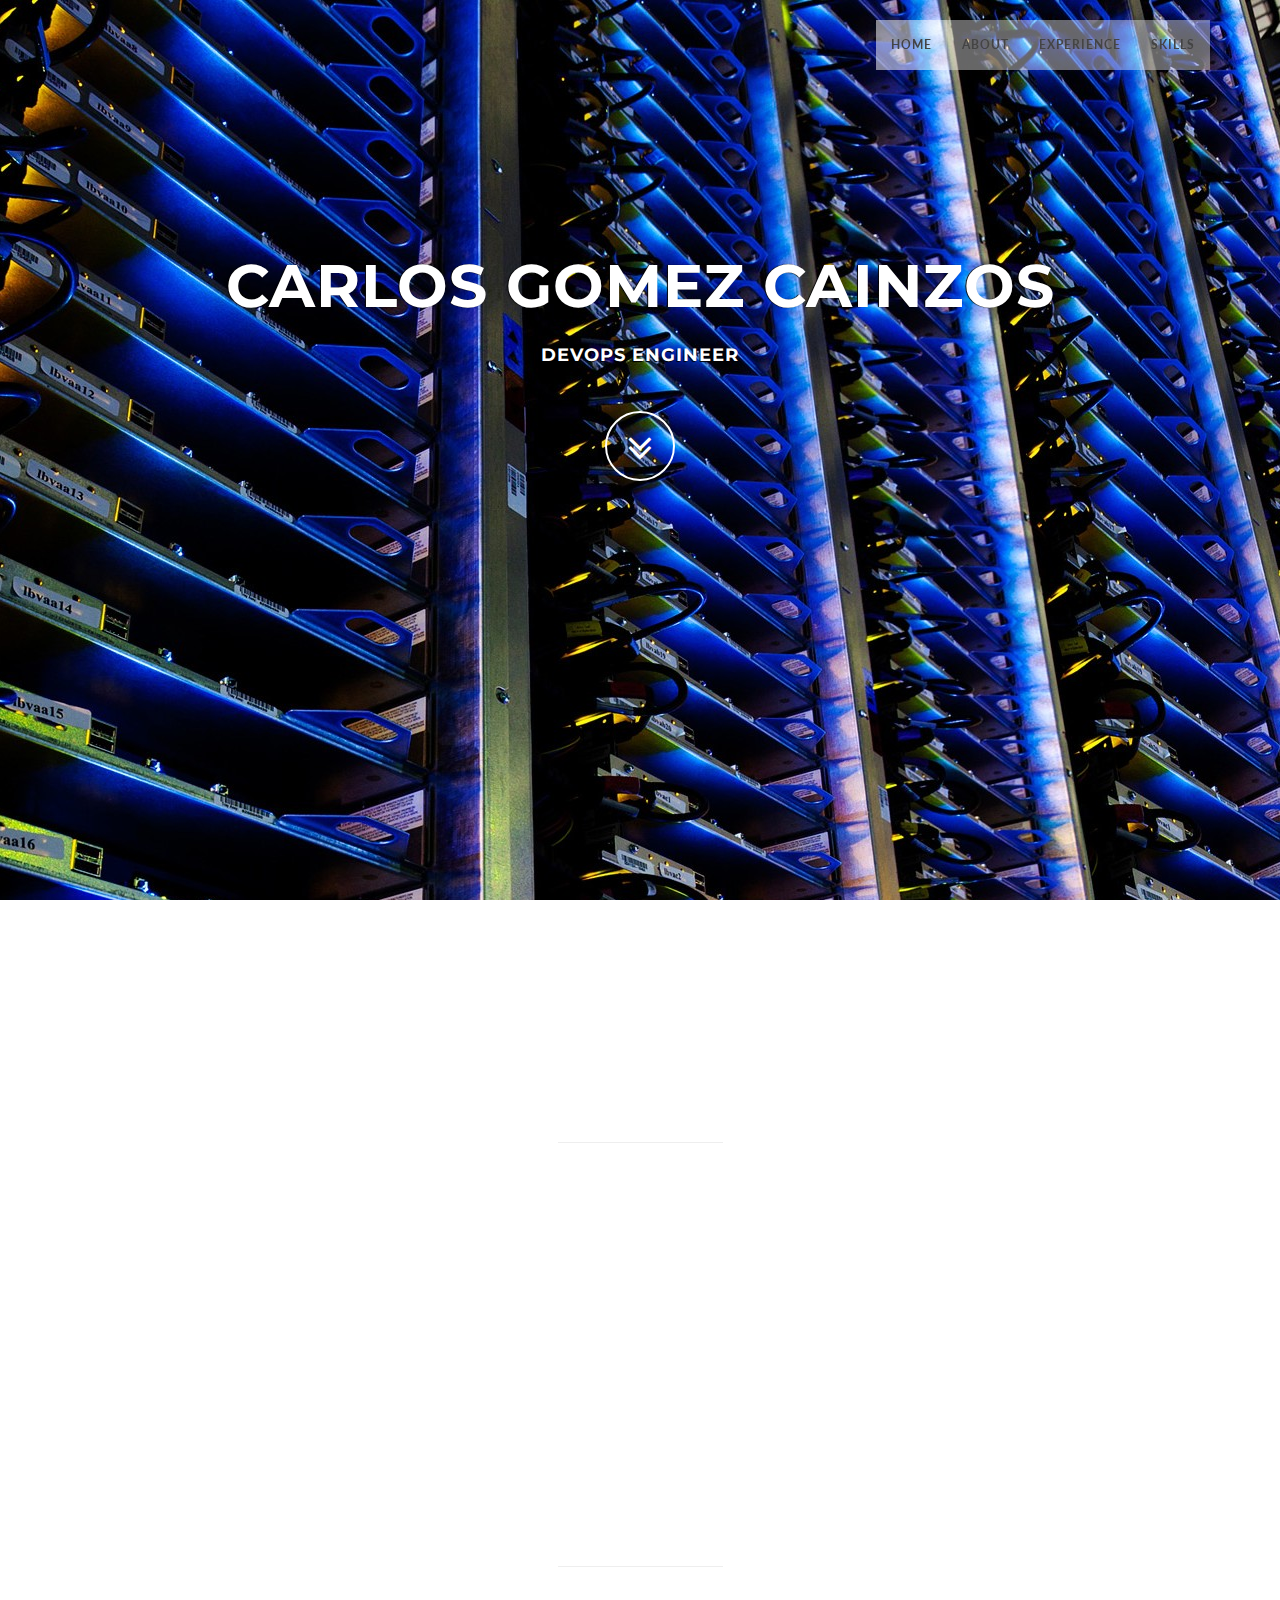
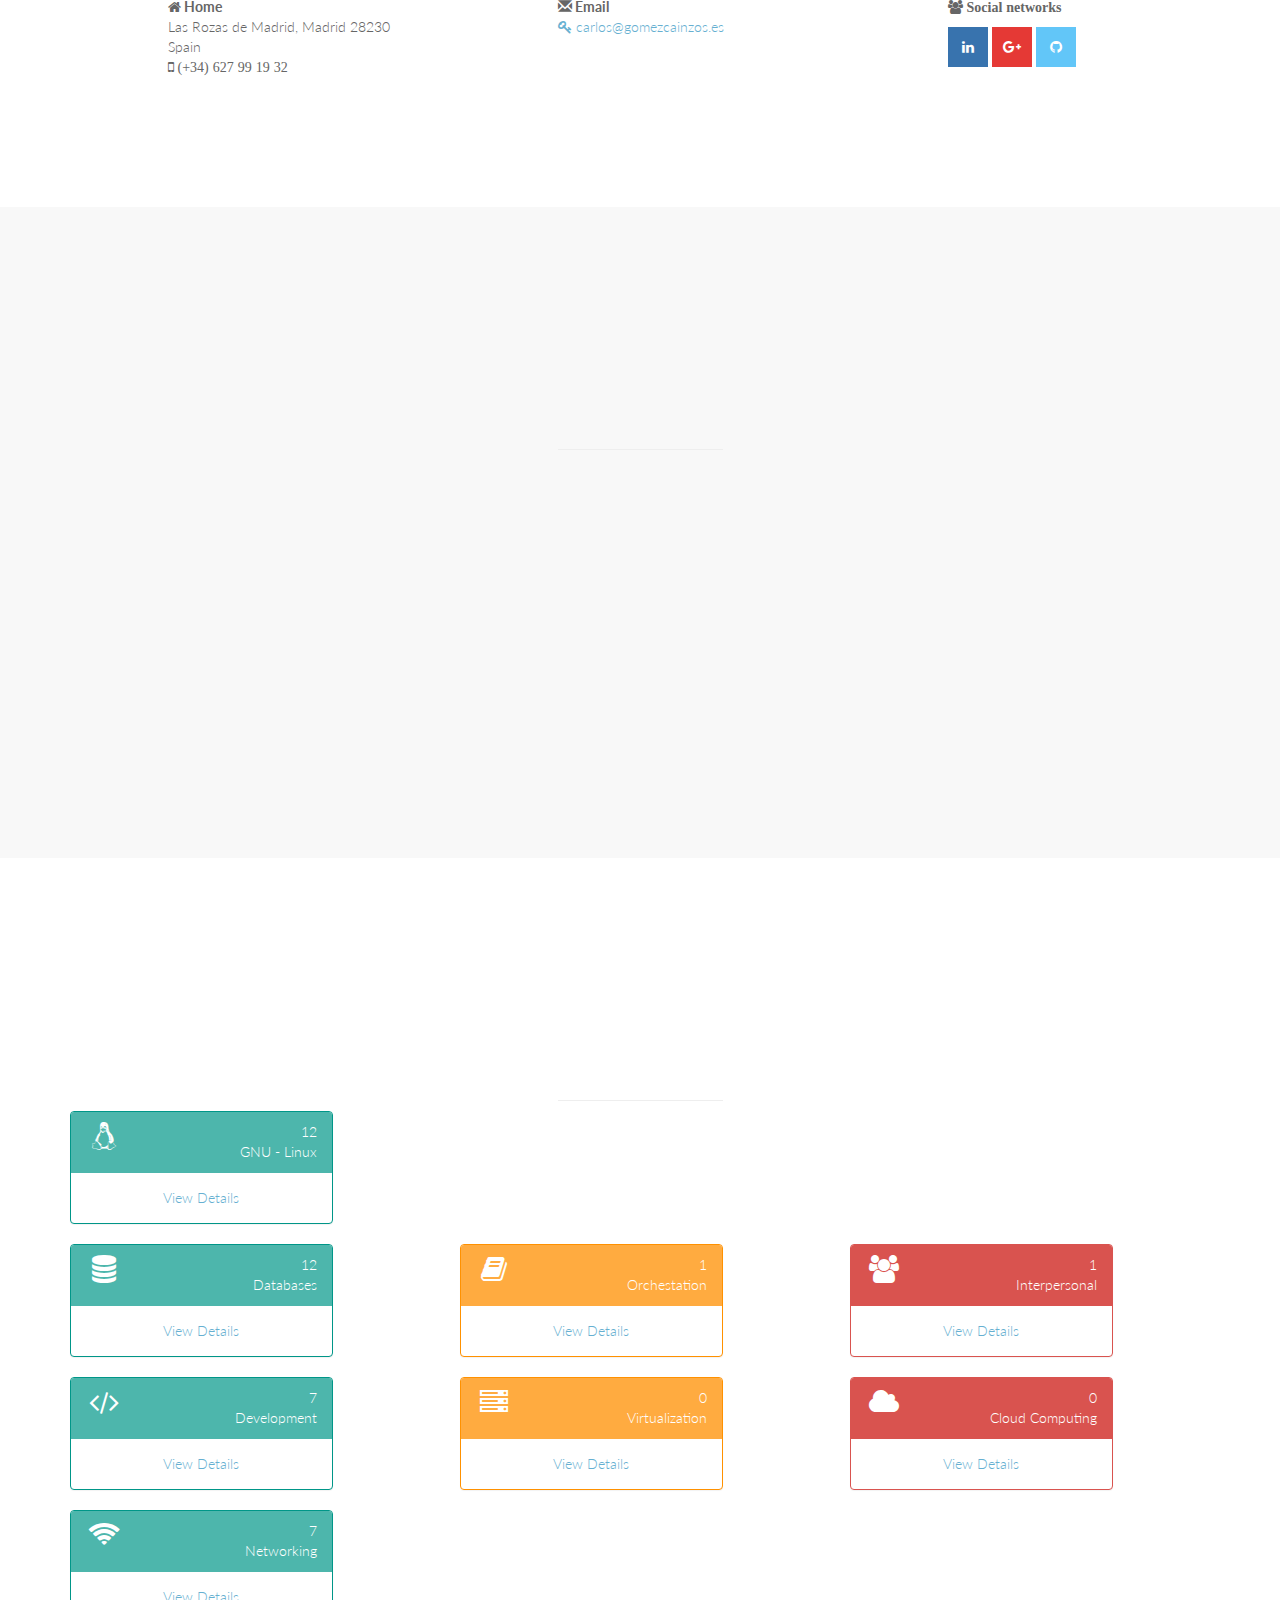
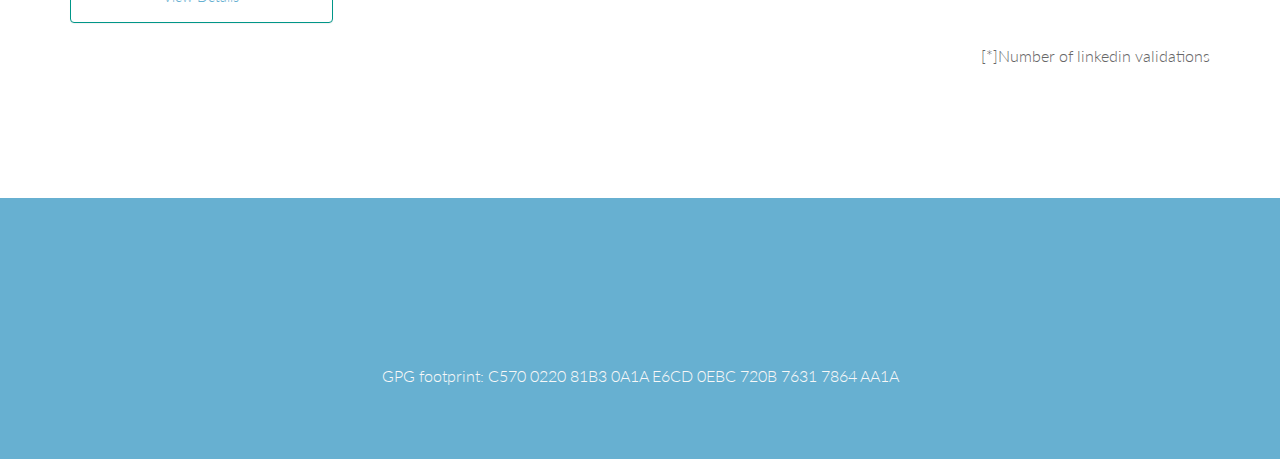
==== commit 7d1f4d1c: "chenaged email address to carlos@gomezcainzos.es" ====
--- a/index.html
+++ b/index.html
@@ -20,8 +20,16 @@
     <!-- Squad theme CSS -->
     <link href="css/style.css" rel="stylesheet">
 	<link href="color/default.css" rel="stylesheet">
-
 </head>
+<script>
+  (function(i,s,o,g,r,a,m){i['GoogleAnalyticsObject']=r;i[r]=i[r]||function(){
+  (i[r].q=i[r].q||[]).push(arguments)},i[r].l=1*new Date();a=s.createElement(o),
+  m=s.getElementsByTagName(o)[0];a.async=1;a.src=g;m.parentNode.insertBefore(a,m)
+  })(window,document,'script','//www.google-analytics.com/analytics.js','ga');
+
+  ga('create', 'UA-61267311-1', 'auto');
+  ga('send', 'pageview');
+</script>
 
 <body id="page-top" data-spy="scroll" data-target=".navbar-custom">
 	<!-- Preloader -->
@@ -106,9 +114,9 @@
 			<div class="col-md-offset-1 col-xs-12 col-md-6">
 				<div class="wow bounceInUp" data-wow-delay="1s">
                 <p class="text-left">I live in Las Rozas, a village in Madrid - Spain where I enjoy my life with my wife and my little son.</p>
-                <p class="text-left">I'm currently a delivery and operations engineer to a web security company. Previously, I was involved in the Firfox OS' notifications server support  as technical service manager. How I like to work with GNU-Linux !</p>
+                <p class="text-left">I'm currently a delivery and operations engineer to a web security company. Previously, I was involved in the Firefox OS' notifications server support  as technical service manager. How I like to work with GNU-Linux !</p>
                 <p class="text-left">When I'm not working I spend my time playing with python, web design and also with microchips like arduino. The last proyect I'm enrolled is AWS cloud infrastructure.</p>
-                <p class="text-left">Feel free to contact me if you have a good proyect where I can help.</p>
+                <p class="text-left">Feel free to contact me if you have a good project where I can help.</p>
 				</div>
             </div>
         </div>
@@ -132,7 +140,7 @@
                 <div class="widget-contact">
 				    <address>
                         <i class="glyphicon glyphicon-envelope"></i><strong>  Email</strong><br>
-                        <a href="files/pgp_cgc_pub_key.asc"><i class="fa fa-key"></i></a><a href="mailto:carlos.gomezcainzos@gmail.com">  carlos.gomezcainzos@gmail.com</a><br>
+                        <a href="files/pgp_cgc_pub_key.asc"><i class="fa fa-key"></i></a><a href="mailto:carlos@gomezcainzos.esm">  carlos@gomezcainzos.es</a><br>
 				    </address>
                 </div>
             </div>
@@ -621,14 +629,5 @@
     <script src="js/custom.js"></script>
 
 </body>
-<script>
-  (function(i,s,o,g,r,a,m){i['GoogleAnalyticsObject']=r;i[r]=i[r]||function(){
-  (i[r].q=i[r].q||[]).push(arguments)},i[r].l=1*new Date();a=s.createElement(o),
-  m=s.getElementsByTagName(o)[0];a.async=1;a.src=g;m.parentNode.insertBefore(a,m)
-  })(window,document,'script','//www.google-analytics.com/analytics.js','ga');
-
-  ga('create', 'UA-61204082-1', 'auto');
-  ga('send', 'pageview');
-</script>
 
 </html>
